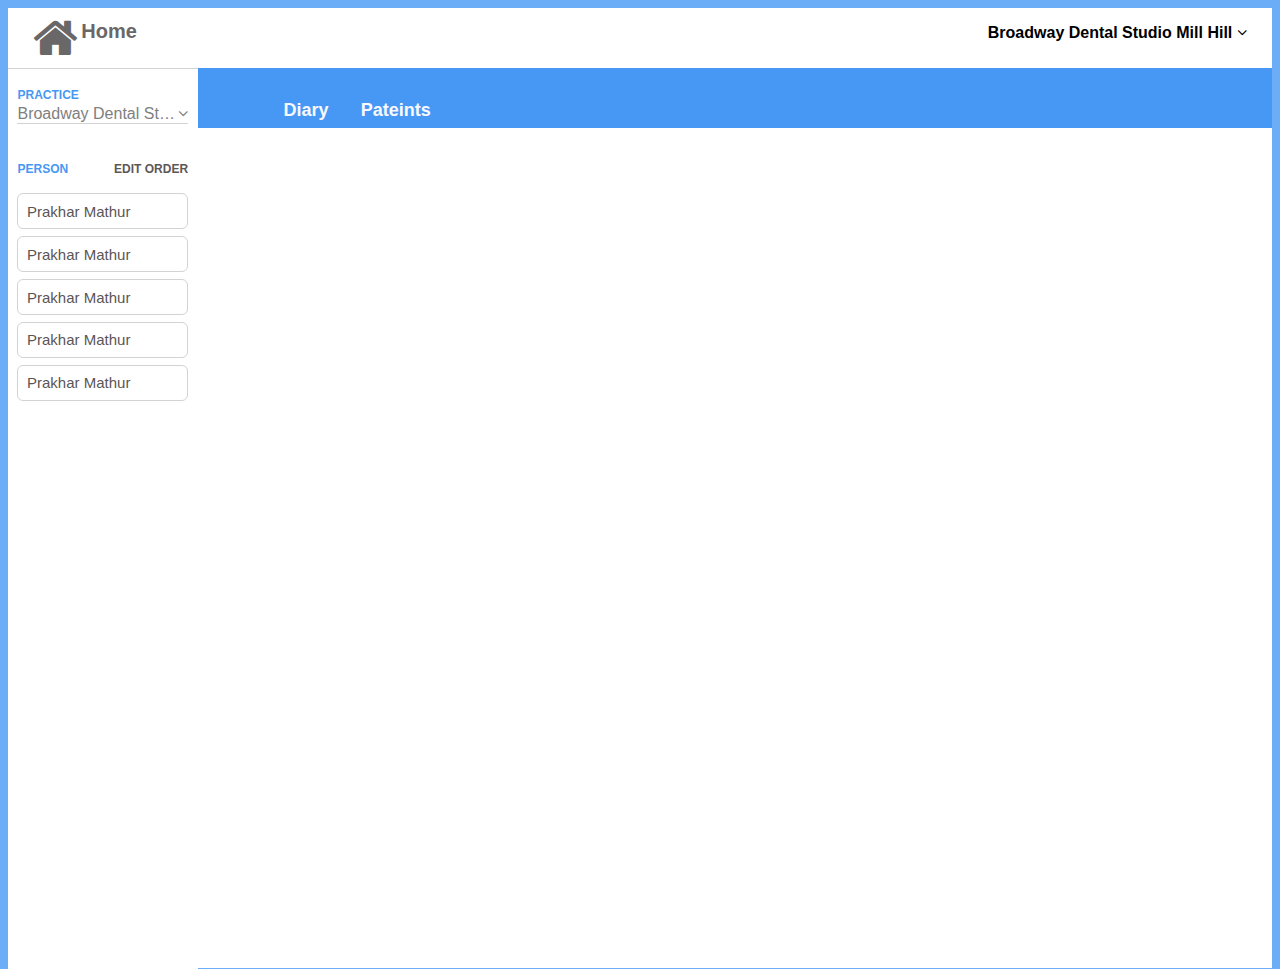
==== index.html @ 77c008f5 "initial UI design" ====
<html>

<head>
    <title> Booking </title>
    <link rel="stylesheet" href="css/sidebar.css">
    <link rel="stylesheet" href="css/header.css">
    <link rel="stylesheet" href="css/mainbody.css">
    <link rel="stylesheet" href="fontAwesome/css/font-awesome.min.css">

</head>

<body>
    <div class="header">
        <div class="logo">
                <i class="fa fa-home fa-3x" aria-hidden="true"></i>
                <div class="home"> Home </div>
        </div>
        <div class="header-account">
            <span class="account"> Broadway Dental Studio Mill Hill </span>
            <span class="arrow"> <i class="fa fa-angle-down" aria-hidden="true"></i> </span>

        </div>
    </div>

    <div class="body">
        <div class="sidebar">
            <div class="practice">
                <span class="sidebar-text"> PRACTICE </span>
                <div class="practice-textbox" role="textbox" title="Broadway Dental Studio Mill Hill">
                    <span class="practice-textbox-content">Broadway Dental Studio Mill Hill</span>
                    <span class="arrow"> <i class="fa fa-angle-down" aria-hidden="true"></i> </span>
                </div>
            </div>

            <div class="person">
                <div>
                    <span class="sidebar-text">PERSON</span>
                    <span class="sidebar-text edit-order">EDIT ORDER</span>
                </div>
                <div class="person-name-container">
                     <div class="person-name">Prakhar Mathur</div> 
                     <div class="person-name">Prakhar Mathur</div> 
                     <div class="person-name">Prakhar Mathur</div> 
                     <div class="person-name">Prakhar Mathur</div> 
                     <div class="person-name">Prakhar Mathur</div> 
                </div>
            </div>
        </div>

        <div class="mainbody">
            <div class="tab">
                <button class="tab-links" onclick="openTab(event,'diary')"> Diary </button>
                <button class="tab-links" onclick="openTab(event,'pateints')"> Pateints </button>
            </div>
            <div class="tabContent" id="diary"> diary </div>
            <div class="tabContent" id="pateints"> pateints </div>
        </div>
    </div>

    <script src="js/index.js"></script>

</body>

</html>
---- css/sidebar.css ----
body{
    height:100%;
    background-color: rgba(71, 152, 245,.8);
}

.sidebar{
    width:15%;
    background-color: white;
    border-top:.5px solid lightgray;
    float: left;
    height:100%;
    display:block;
    font-family:Arial, Helvetica, sans-serif;


}

.practice{
   padding-top:10%;
   padding-left:5%;
   display: block;
   width:90%;
}
.practice-textbox{
    border-bottom:1px solid lightgrey;
    /* border-left:1px solid lightgrey; */
    color:gray;
    display: flex;
    justify-content: flex-start;
    padding-top: 2%;
    cursor: pointer;
}
.practice-textbox-content{
    text-overflow: ellipsis;
    white-space: nowrap;
    overflow: hidden;
}
.sidebar-text{
    color:rgb(71, 152, 245);
    font-size: 12px;
    font-weight: 600;
    /* padding: 3%; */
}
.person{
    padding-top:20%;
    padding-left:5%;
    width:90%;
    
}
.edit-order{
    float: right;
    cursor: pointer;
    color:rgb(94, 87, 87);

}
.edit-order:hover{
    color:rgb(71, 152, 245);
    /* border-bottom: 1px solid rgb(71, 152, 245); */
}
.person-name-container{
    margin-top: 10%;
}
.person-name{
    padding:5%;
    border: 1px solid lightgray;
    border-radius: 6px;
    color:rgb(92, 85, 85);
    margin-top: 4%;
    font-size: 15px;
    transition: color .2s;
    transition: background-color .2s;
}
.person-name:hover{
    cursor: pointer;
    background-color: rgb(226, 223, 223);
    border: 1px solid rgb(226, 223, 223);

    /* color:rgb(32, 27, 27);  */
}
---- css/header.css ----
.header{
    height:60px;
    background-color:white;
    /* border-bottom: .5px solid lightgray; */
    /* border:4px solid pink; */
    width: 100%;
    font-family: Arial, Helvetica, sans-serif;

}
.logo{
    color:rgb(105, 103, 103);
    padding-left:2%;
    padding-top: .5%;
    display: flex;
    align-content: center;
    cursor: pointer;
    /* background-color: pink; */
    width:48%;
    float: left;
}

.home{
    padding-top: 1%;
    padding-left: .5%;
    font-size: 20px;
    font-weight: 600;
}
.header-account{
    float: right;
    width: 40%;
    /* background-color: brown; */
    text-align: right;
    padding-right:2%;
    padding-top: 1.3%;
    font-weight: 600;
}
---- css/mainbody.css ----
.mainbody{
    background-color: white;
    height:100%;
    font-family: Arial, Helvetica, sans-serif;

}


            /* Style the tab */
            .tab {
                background-color:rgb(71, 152, 245);
                height:60px;
                
              }
              
              /* Style the buttons inside the tab */
              .tab button {
                background-color: rgb(71, 152, 245);
                float: left;
                border: none;
                outline: none;
                cursor: pointer;
                padding: 12px 16px;
                transition: 0.3s;
                font-size: 18px;
                font-weight: 600;
                color:ghostwhite;
                height:40px;
                margin-top:20px;
              }
              .tab button:first-child{
                margin-left: 70px; 

              }
              
              /* Change background color of buttons on hover */
              .tab button:hover {
                font-size:19px; 
            }
              
              /* Create an active/current tablink class */
              .tab button.active {
                background-color:white;
                color:rgb(71, 152, 245);
                border-bottom: 1px solid white;
              }
              
              /* Style the tab content */
              .tabContent {
                display: none;
                padding: 6px 12px;
                border: 1px solid #ccc;
                border-top: none;
              }
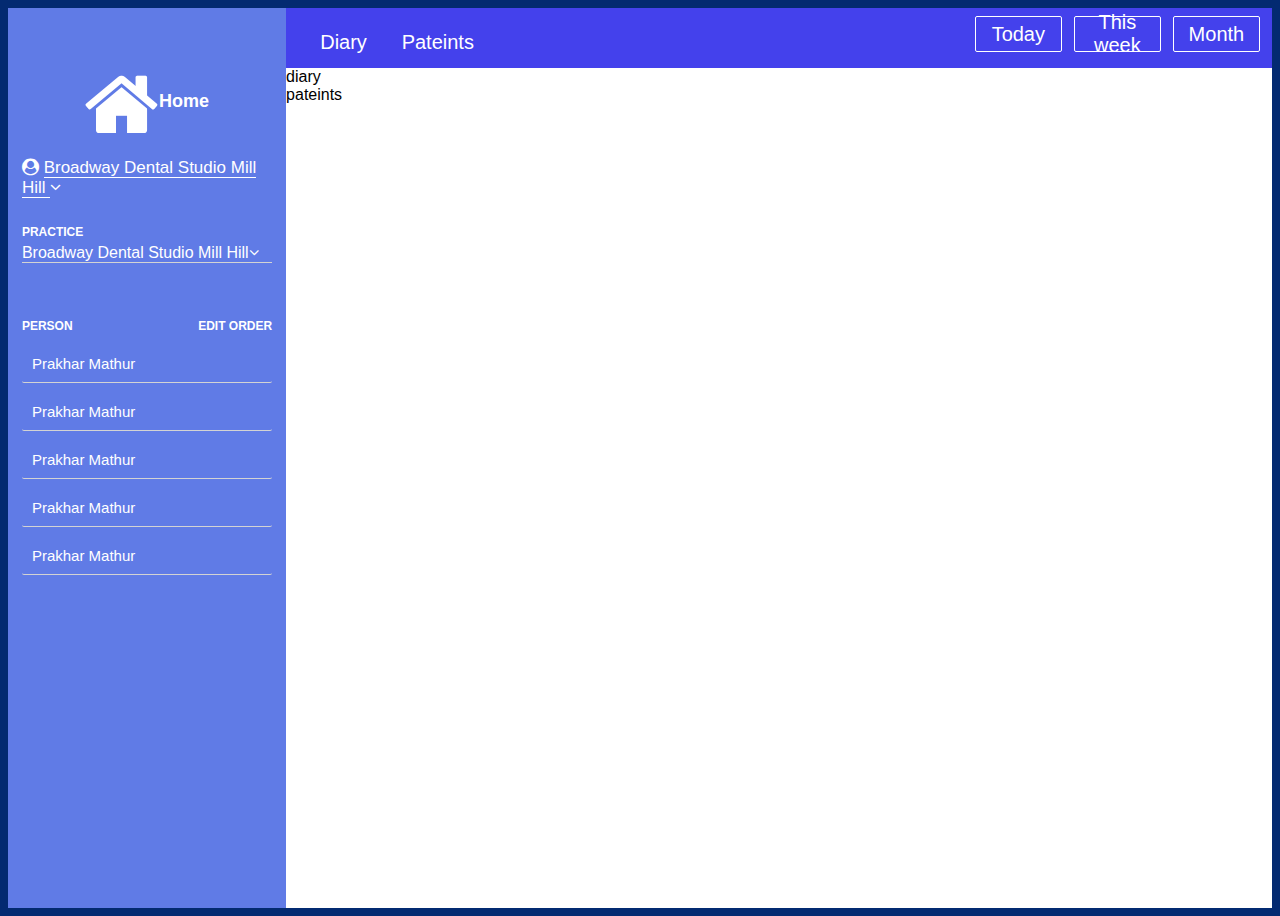
==== commit de9566d6: "changed UI" ====
--- a/index.html
+++ b/index.html
@@ -3,14 +3,14 @@
 <head>
     <title> Booking </title>
     <link rel="stylesheet" href="css/sidebar.css">
-    <link rel="stylesheet" href="css/header.css">
+    <link rel="stylesheet" href="css/calendar.css">
     <link rel="stylesheet" href="css/mainbody.css">
     <link rel="stylesheet" href="fontAwesome/css/font-awesome.min.css">
 
 </head>
 
 <body>
-    <div class="header">
+    <!-- <div class="header">
         <div class="logo">
                 <i class="fa fa-home fa-3x" aria-hidden="true"></i>
                 <div class="home"> Home </div>
@@ -20,10 +20,21 @@
             <span class="arrow"> <i class="fa fa-angle-down" aria-hidden="true"></i> </span>
 
         </div>
-    </div>
+    </div> -->
 
     <div class="body">
         <div class="sidebar">
+            <div class="logo">
+                <i class="fa fa-home fa-5x" aria-hidden="true"></i>
+                <div class="home"> Home </div>
+
+            </div>
+            <div class="header-account">
+                <span><i class="fa fa-user-circle " aria-hidden="true"></i></span>
+                <span class="account"> Broadway Dental Studio Mill Hill </span>
+                <span class="arrow"> <i class="fa fa-angle-down" aria-hidden="true"></i> </span>
+        
+            </div>
             <div class="practice">
                 <span class="sidebar-text"> PRACTICE </span>
                 <div class="practice-textbox" role="textbox" title="Broadway Dental Studio Mill Hill">
@@ -48,12 +59,24 @@
         </div>
 
         <div class="mainbody">
-            <div class="tab">
-                <button class="tab-links" onclick="openTab(event,'diary')"> Diary </button>
-                <button class="tab-links" onclick="openTab(event,'pateints')"> Pateints </button>
+            <div class="navbar">
+                <div class="tab">
+                    <button class="tab-links" onclick="openTab(event,'diary')"> Diary </button>
+                    <button class="tab-links" onclick="openTab(event,'pateints')"> Pateints </button>
+                </div>
+                <div class="navbar-right-side">
+                    <div class="today"> Today </div>
+                    <div class="today" width="20%"> This week </div>
+                    <div class="today"> Month </div>
+                    <!-- <div class="week-month">
+                        <div class="today"> This week </div>
+                        <div class="today"> Month </div>
+                    </div> -->
+                </div>
             </div>
+            
             <div class="tabContent" id="diary"> diary </div>
-            <div class="tabContent" id="pateints"> pateints </div>
+            <div class="tabContent" id="pateints"> pateints </div> 
         </div>
     </div>
 
--- a/css/sidebar.css
+++ b/css/sidebar.css
@@ -1,18 +1,49 @@
 body{
     height:100%;
-    background-color: rgba(71, 152, 245,.8);
+    background-color: rgb(3,42,113);
 }
 
 .sidebar{
-    width:15%;
-    background-color: white;
-    border-top:.5px solid lightgray;
+    width:22%;
+    background-color: rgb(96,123,230);
     float: left;
     height:100%;
     display:block;
     font-family:Arial, Helvetica, sans-serif;
+    color:white;
 
 
+}
+
+.logo{
+    display: flex;
+    justify-content: center;
+    color:white;
+    display: flex;
+    align-content: center;
+    cursor: pointer;
+    padding:20% 0 0 0;
+}
+
+.home{
+    display: flex;
+    justify-content: center;
+    font-size: 18px;
+    font-weight: 600;
+    cursor: pointer;
+    padding:10% 0 0 0;
+
+
+}
+.header-account{
+    /* background-color: brown; */
+    font-weight: 500;
+    font-size: 17px;
+    padding: 5% 0 0 5%;
+    width: 90%;
+}
+.account{
+    border-bottom: 1px solid white;
 }
 
 .practice{
@@ -24,7 +55,7 @@
 .practice-textbox{
     border-bottom:1px solid lightgrey;
     /* border-left:1px solid lightgrey; */
-    color:gray;
+    color:white;
     display: flex;
     justify-content: flex-start;
     padding-top: 2%;
@@ -36,7 +67,7 @@
     overflow: hidden;
 }
 .sidebar-text{
-    color:rgb(71, 152, 245);
+    color:white;
     font-size: 12px;
     font-weight: 600;
     /* padding: 3%; */
@@ -50,21 +81,27 @@
 .edit-order{
     float: right;
     cursor: pointer;
-    color:rgb(94, 87, 87);
+    color:white;
+    transition: .2s;
 
 }
 .edit-order:hover{
-    color:rgb(71, 152, 245);
+    color:rgb(96,123,230);
+    border: .5px solid white;
+    border-radius: 3px;
+    padding: 1%;
+    position: relative;
+    background-color: white;
     /* border-bottom: 1px solid rgb(71, 152, 245); */
 }
 .person-name-container{
-    margin-top: 10%;
+    margin-top: 5%;
 }
 .person-name{
-    padding:5%;
-    border: 1px solid lightgray;
-    border-radius: 6px;
-    color:rgb(92, 85, 85);
+    padding:4%;
+    border-bottom: 1px solid lightgray;
+    border-radius: 2px;
+    color:white;
     margin-top: 4%;
     font-size: 15px;
     transition: color .2s;
@@ -72,8 +109,11 @@
 }
 .person-name:hover{
     cursor: pointer;
-    background-color: rgb(226, 223, 223);
-    border: 1px solid rgb(226, 223, 223);
+    background-color: white;
+    border: 1px solid white;
+    color: rgb(96,123,230);
+    border-radius: 6px;
+
 
     /* color:rgb(32, 27, 27);  */
 }
--- a/css/mainbody.css
+++ b/css/mainbody.css
@@ -2,53 +2,71 @@
     background-color: white;
     height:100%;
     font-family: Arial, Helvetica, sans-serif;
-
 }
-
-
-            /* Style the tab */
-            .tab {
-                background-color:rgb(71, 152, 245);
-                height:60px;
-                
-              }
-              
-              /* Style the buttons inside the tab */
-              .tab button {
-                background-color: rgb(71, 152, 245);
-                float: left;
-                border: none;
-                outline: none;
-                cursor: pointer;
-                padding: 12px 16px;
-                transition: 0.3s;
-                font-size: 18px;
-                font-weight: 600;
-                color:ghostwhite;
-                height:40px;
-                margin-top:20px;
-              }
-              .tab button:first-child{
-                margin-left: 70px; 
-
-              }
-              
-              /* Change background color of buttons on hover */
-              .tab button:hover {
-                font-size:19px; 
-            }
-              
-              /* Create an active/current tablink class */
-              .tab button.active {
-                background-color:white;
-                color:rgb(71, 152, 245);
-                border-bottom: 1px solid white;
-              }
-              
-              /* Style the tab content */
-              .tabContent {
-                display: none;
-                padding: 6px 12px;
-                border: 1px solid #ccc;
-                border-top: none;
-              }+.navbar{
+    height:60px;
+    background-color:rgb(68, 65, 236);   
+    /* width: 60%; */
+    /* border-bottom: 3px solid rgb(253 ,120, 115) */
+}
+.tab{
+    height:60px;
+    width:30%;
+    float: left;
+}
+ .tab-links{
+    border: none;
+    color: white;
+    background-color:rgb(68, 65, 236);  
+    padding:2% 4% 4% 4%;
+    cursor: pointer;
+    outline: none;
+    font-size: 20px;
+    height: 45px;
+    margin-top:15px;
+   
+}
+.tab-links:first-child{
+    margin-left: 5%;
+}
+.tab-links:hover{
+    background-color:white;
+    color:rgb(49, 44, 44);     
+    border:none;
+}
+.tab-links:active{
+    background-color:white;
+    color:rgb(253 ,120, 115);     
+    border:none;
+}
+.navbar-right-side{
+    width: 48%;
+    /* background-color:blueviolet; */
+    height: inherit;
+    float: right;
+    display: flex;
+    justify-content: flex-end;
+}
+.today{
+    border:1px solid white;
+    border-radius: 2px;
+    color:white;
+    cursor: pointer;
+    text-align: center;
+    font-size: 20px;
+    padding:2%;
+    width: 10%;  
+    height: 10px; 
+    margin-top: 8px;  
+    display: flex;
+    align-items:center ;
+    justify-content: center;
+    margin-right: 2%;
+}
+.week-month{
+    width: 40%;
+    float: right;
+    display: flex;
+    background-color:blueviolet;
+    height: inherit;
+}
